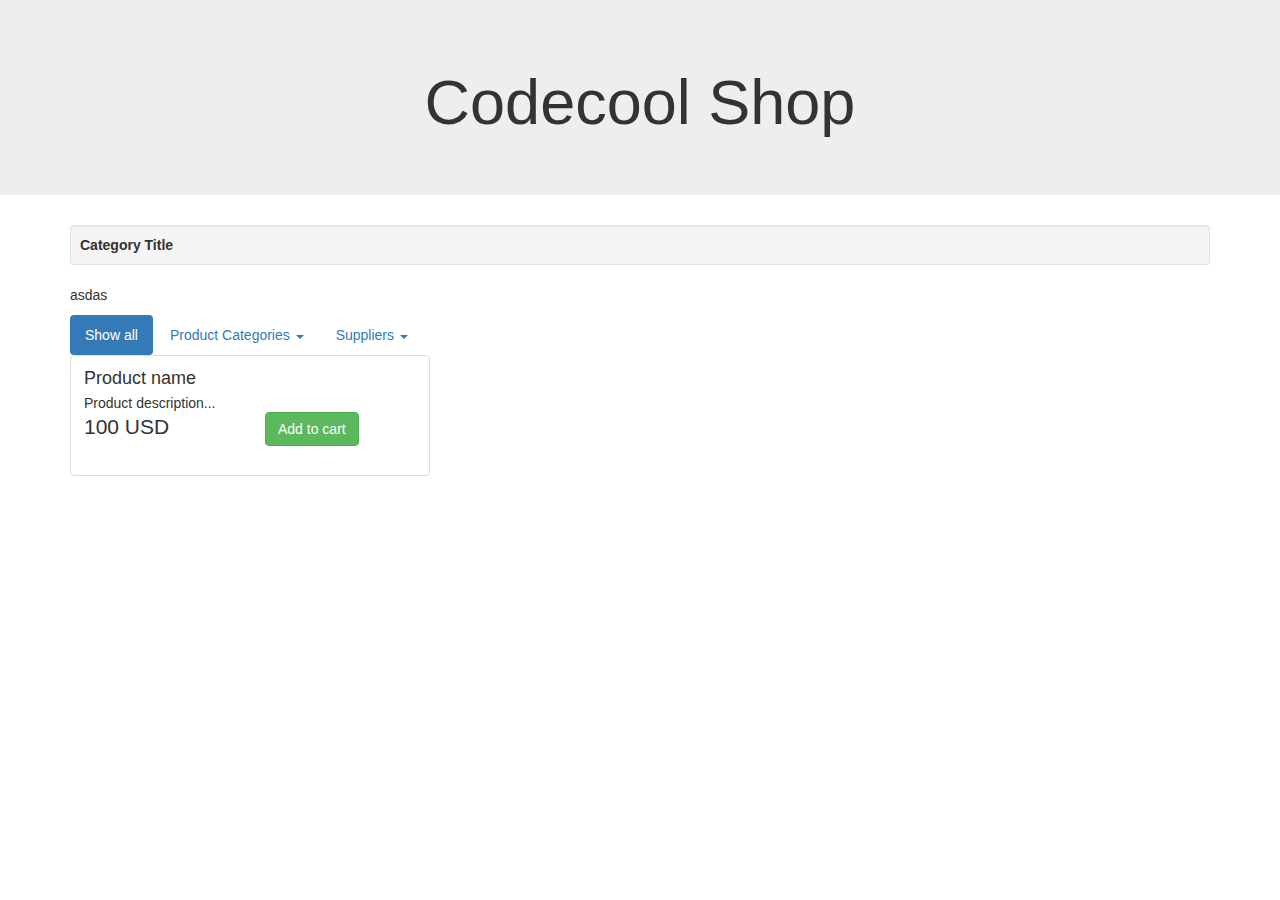
==== target/classes/templates/product/index.html @ b4312de5 "merged with anna" ====
<!doctype html>
<html lang="en" xmlns="http://www.w3.org/1999/xhtml" xmlns:th="http://www.thymeleaf.org">
<head>
    <meta charset="utf-8" />
    <meta name="author" content="Codecool" />
    <meta name="viewport" content="width=device-width, initial-scale=1" />

    <title>Codecool Shop</title>

    <!-- Latest compiled and minified Jquery -->
    <script src="https://code.jquery.com/jquery-3.1.1.min.js"
            integrity="sha256-hVVnYaiADRTO2PzUGmuLJr8BLUSjGIZsDYGmIJLv2b8=" crossorigin="anonymous"></script>

    <!-- Latest compiled and minified CSS -->
    <link rel="stylesheet" href="https://maxcdn.bootstrapcdn.com/bootstrap/3.3.7/css/bootstrap.min.css"
          integrity="sha384-BVYiiSIFeK1dGmJRAkycuHAHRg32OmUcww7on3RYdg4Va+PmSTsz/K68vbdEjh4u" crossorigin="anonymous" />

    <!-- Optional theme -->
    <link rel="stylesheet" href="https://maxcdn.bootstrapcdn.com/bootstrap/3.3.7/css/bootstrap-theme.min.css"
          integrity="sha384-rHyoN1iRsVXV4nD0JutlnGaslCJuC7uwjduW9SVrLvRYooPp2bWYgmgJQIXwl/Sp" crossorigin="anonymous" />

    <!-- Latest compiled and minified JavaScript -->
    <script src="https://maxcdn.bootstrapcdn.com/bootstrap/3.3.7/js/bootstrap.min.js"
            integrity="sha384-Tc5IQib027qvyjSMfHjOMaLkfuWVxZxUPnCJA7l2mCWNIpG9mGCD8wGNIcPD7Txa"
            crossorigin="anonymous"></script>

    <link rel="stylesheet" type="text/css" href="/css/custom.css" />
</head>

<body>

<div class="jumbotron text-center">
    <h1>Codecool Shop</h1>
</div>



<div class="container">
    <div class="well well-sm">
        <strong th:text="${category.name}">Category Title</strong>
    </div>
    <div class="chart">
        <p th:text="${chart}">asdas</p>
    </div>

    <ul class="nav nav-pills">
        <li class="active"><a href="/">Show all</a></li>
        <li class="dropdown">
            <a class="dropdown-toggle" data-toggle="dropdown" href="#" aria-expanded="false">
                Product Categories <span class="caret"></span>
            </a>
            <ul class="dropdown-menu">
                <li><a th:href="@{'~/filter'(id=${cat.getId()},filterBy='productCategory')}" th:each="cat,iterStat : ${categories}" th:text="${cat.name}"></a></li>
            </ul>
        </li>

        <li class="dropdown">
            <a class="dropdown-toggle" data-toggle="dropdown" href="#" aria-expanded="false">
                Suppliers <span class="caret"></span>
            </a>
            <ul class="dropdown-menu">
                <li><a th:href="@{'~/filter'(id=${sup.getId()},filterBy='supplier')}" th:each="sup,iterStat : ${suppliers}" th:text="${sup.name}"></a></li>
            </ul>
        </li>
    </ul>
</div>

    <div class="container">
        <div id="products" class="row list-group">
            <div class="item col-xs-4 col-lg-4" th:each="prod,iterStat : ${products}">
                <div class="thumbnail">
                    <img class="group list-group-image" src="http://placehold.it/400x250/000/fff" th:attr="src='/img/product_' + ${prod.id} + '.jpg'" alt="" />
                    <div class="caption">
                        <h4 class="group inner list-group-item-heading" th:text="${prod.name}">Product name</h4>
                        <p class="group inner list-group-item-text" th:text="${prod.description}">Product description... </p>
                        <div class="row">
                            <div class="col-xs-12 col-md-6">
                                <p class="lead" th:text="${prod.getPrice()}">100 USD</p>
                            </div>
                            <div class="col-xs-12 col-md-6">

                                <a class="btn btn-success" th:href="@{'~/add/' + ${prod.getId()}}">Add to cart</a>
                            </div>
                        </div>
                    </div>
                </div>
            </div>
        </div>
</div>


</body>
</html>
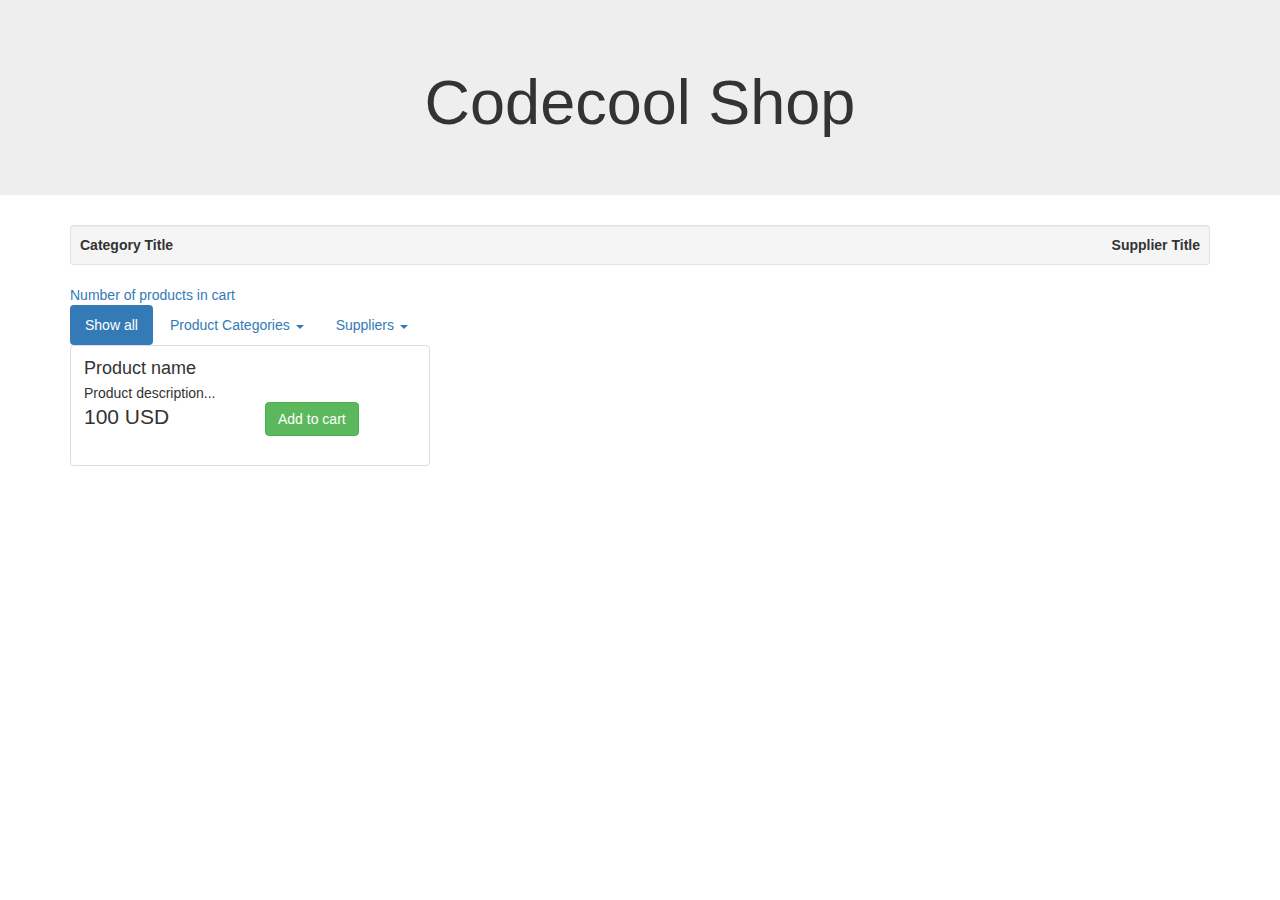
==== commit 262a3512: "can add multiple same products to cart" ====
--- a/target/classes/templates/product/index.html
+++ b/target/classes/templates/product/index.html
@@ -38,9 +38,10 @@
 <div class="container">
     <div class="well well-sm">
         <strong th:text="${category.name}">Category Title</strong>
+        <strong class="pull-right" th:text="${supplier.name}">Supplier Title</strong>
     </div>
     <div class="chart">
-        <p th:text="${chart}">asdas</p>
+        <a th:href="@{http://0.0.0.0:8888/cart}" th:text="${cart}">Number of products in cart</a>
     </div>
 
     <ul class="nav nav-pills">
@@ -50,7 +51,8 @@
                 Product Categories <span class="caret"></span>
             </a>
             <ul class="dropdown-menu">
-                <li><a th:href="@{'~/filter'(id=${cat.getId()},filterBy='productCategory')}" th:each="cat,iterStat : ${categories}" th:text="${cat.name}"></a></li>
+                <li><a href="/">Show all</a></li>
+                <li><a th:href="@{'~/filter'(catId=${cat.getId()})}" th:each="cat,iterStat : ${categories}" th:text="${cat.name}"></a></li>
             </ul>
         </li>
 
@@ -59,7 +61,8 @@
                 Suppliers <span class="caret"></span>
             </a>
             <ul class="dropdown-menu">
-                <li><a th:href="@{'~/filter'(id=${sup.getId()},filterBy='supplier')}" th:each="sup,iterStat : ${suppliers}" th:text="${sup.name}"></a></li>
+                <li><a href="/">Show all</a></li>
+                <li><a th:href="@{'~/filter'(supId=${sup.getId()})}" th:each="sup,iterStat : ${suppliers}" th:text="${sup.name}"></a></li>
             </ul>
         </li>
     </ul>
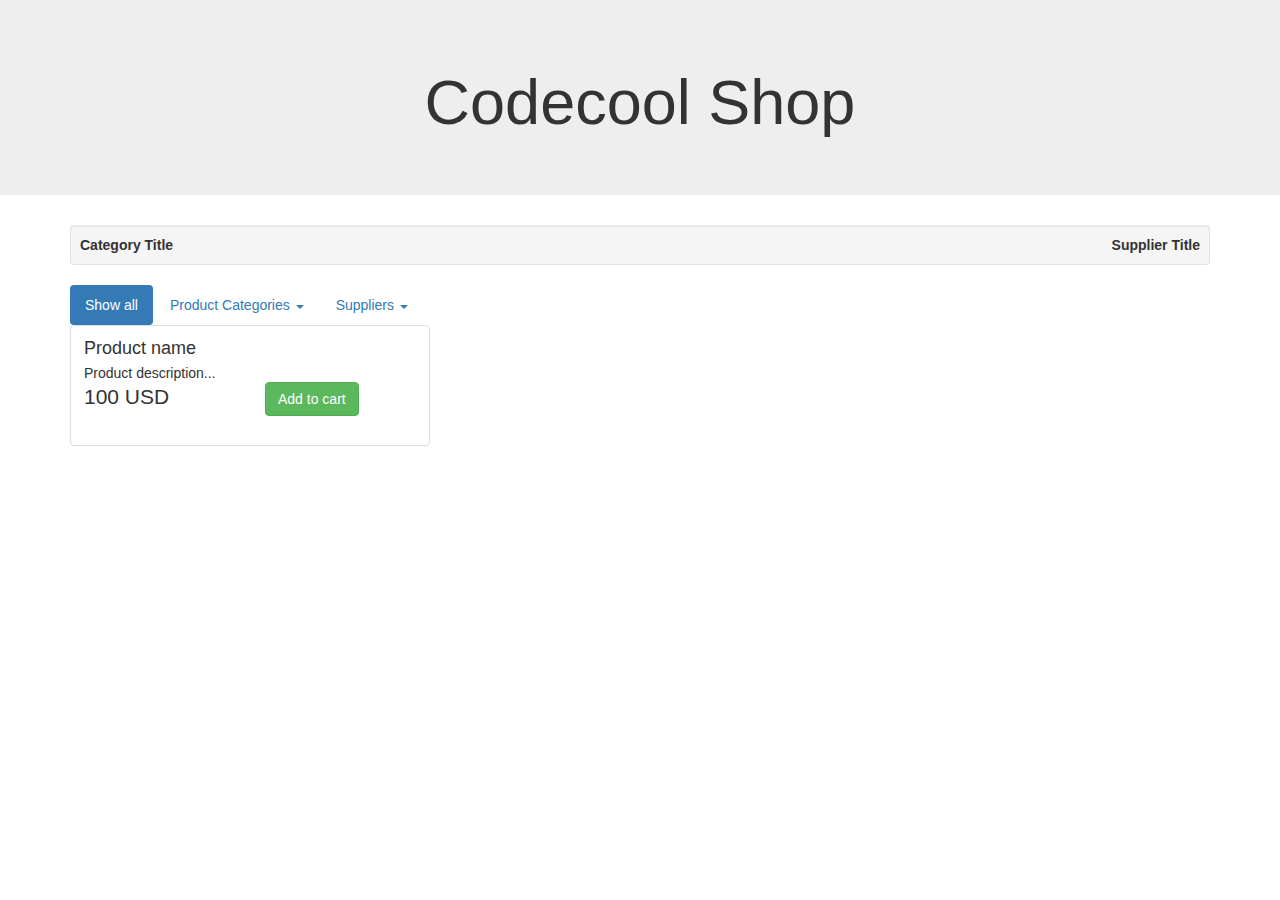
==== commit 4516bab0: "/cart shows currencys, and float mistakes fixed" ====
--- a/target/classes/templates/product/index.html
+++ b/target/classes/templates/product/index.html
@@ -40,9 +40,13 @@
         <strong th:text="${category.name}">Category Title</strong>
         <strong class="pull-right" th:text="${supplier.name}">Supplier Title</strong>
     </div>
-    <div class="chart">
-        <a th:href="@{http://0.0.0.0:8888/cart}" th:text="${cart}">Number of products in cart</a>
-    </div>
+
+    <a th:href="@{~/cart}">
+        <div class="cart">
+            <p id="number_on_cart" th:text="${cart}"></p>
+        </div>
+    </a>
+
 
     <ul class="nav nav-pills">
         <li class="active"><a href="/">Show all</a></li>
@@ -81,8 +85,9 @@
                                 <p class="lead" th:text="${prod.getPrice()}">100 USD</p>
                             </div>
                             <div class="col-xs-12 col-md-6">
-
-                                <a class="btn btn-success" th:href="@{'~/add/' + ${prod.getId()}}">Add to cart</a>
+                                    <!--<input type="hidden" name="id" th:value = "${prod.getId()}"/>-->
+                                    <!--<input type="hidden" name="prevURL" th:value = "${#httpServletRequest.requestURI}"/>-->
+                                    <input th:attr="data-id=${prod.getId()}" class="btn btn-success btn_add_to_cart" type="submit" value="Add to cart"/>
                             </div>
                         </div>
                     </div>
@@ -91,6 +96,6 @@
         </div>
 </div>
 
-
+<script type="text/javascript" src="/JS/script.js" ></script>
 </body>
 </html>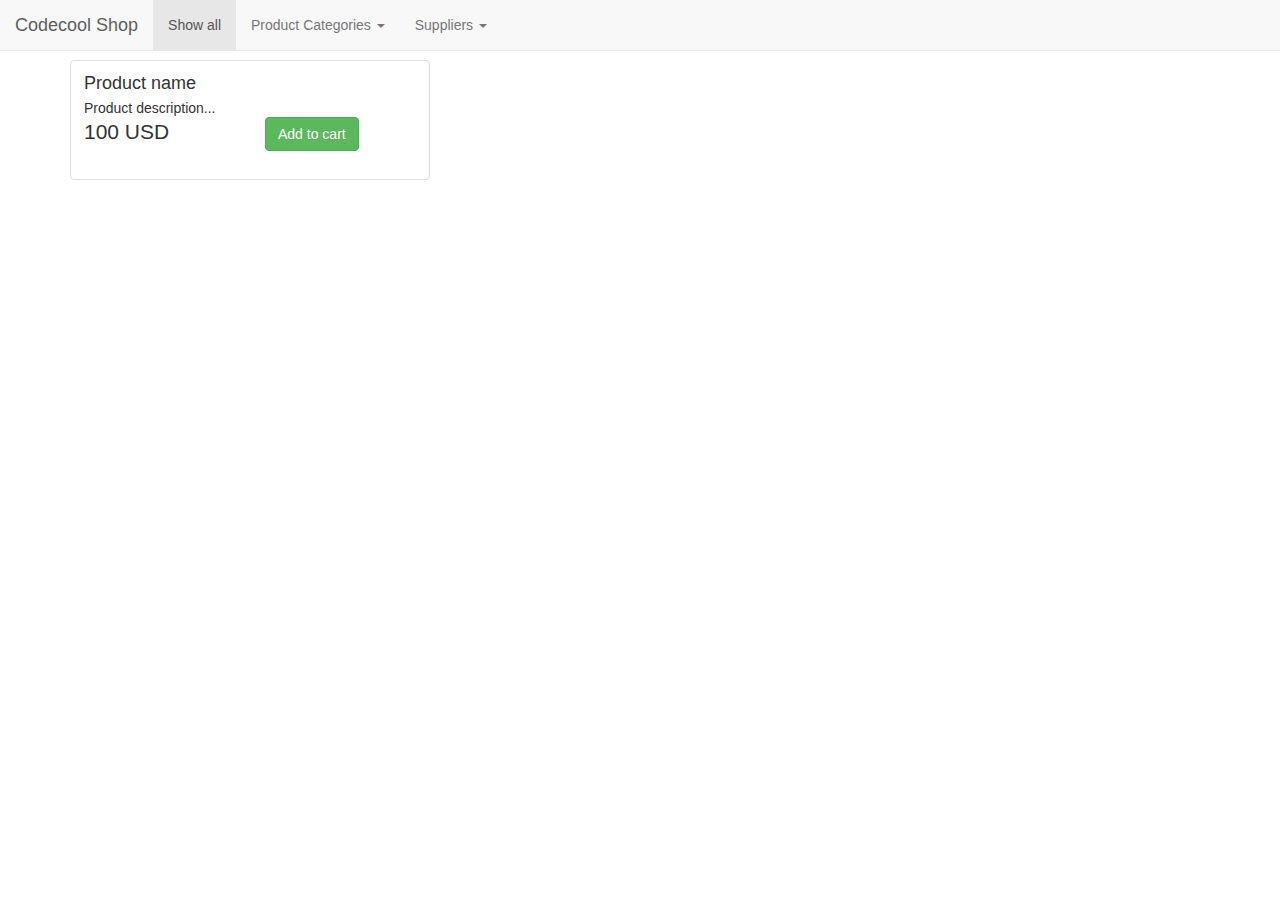
==== commit f2d60a72: "customer and address class made" ====
--- a/target/classes/templates/product/index.html
+++ b/target/classes/templates/product/index.html
@@ -1,9 +1,9 @@
 <!doctype html>
 <html lang="en" xmlns="http://www.w3.org/1999/xhtml" xmlns:th="http://www.thymeleaf.org">
 <head>
-    <meta charset="utf-8" />
-    <meta name="author" content="Codecool" />
-    <meta name="viewport" content="width=device-width, initial-scale=1" />
+    <meta charset="utf-8"/>
+    <meta name="author" content="Codecool"/>
+    <meta name="viewport" content="width=device-width, initial-scale=1"/>
 
     <title>Codecool Shop</title>
 
@@ -13,26 +13,58 @@
 
     <!-- Latest compiled and minified CSS -->
     <link rel="stylesheet" href="https://maxcdn.bootstrapcdn.com/bootstrap/3.3.7/css/bootstrap.min.css"
-          integrity="sha384-BVYiiSIFeK1dGmJRAkycuHAHRg32OmUcww7on3RYdg4Va+PmSTsz/K68vbdEjh4u" crossorigin="anonymous" />
+          integrity="sha384-BVYiiSIFeK1dGmJRAkycuHAHRg32OmUcww7on3RYdg4Va+PmSTsz/K68vbdEjh4u" crossorigin="anonymous"/>
 
     <!-- Optional theme -->
     <link rel="stylesheet" href="https://maxcdn.bootstrapcdn.com/bootstrap/3.3.7/css/bootstrap-theme.min.css"
-          integrity="sha384-rHyoN1iRsVXV4nD0JutlnGaslCJuC7uwjduW9SVrLvRYooPp2bWYgmgJQIXwl/Sp" crossorigin="anonymous" />
+          integrity="sha384-rHyoN1iRsVXV4nD0JutlnGaslCJuC7uwjduW9SVrLvRYooPp2bWYgmgJQIXwl/Sp" crossorigin="anonymous"/>
 
     <!-- Latest compiled and minified JavaScript -->
     <script src="https://maxcdn.bootstrapcdn.com/bootstrap/3.3.7/js/bootstrap.min.js"
             integrity="sha384-Tc5IQib027qvyjSMfHjOMaLkfuWVxZxUPnCJA7l2mCWNIpG9mGCD8wGNIcPD7Txa"
             crossorigin="anonymous"></script>
 
-    <link rel="stylesheet" type="text/css" href="/css/custom.css" />
+    <link rel="stylesheet" type="text/css" href="/css/custom.css"/>
 </head>
 
 <body>
 
-<div class="jumbotron text-center">
-    <h1>Codecool Shop</h1>
-</div>
+<nav class="navbar navbar-default navbar-fixed-top">
+    <div class="navbar-header">
+        <button type="button" class="navbar-toggle" data-toggle="collapse" data-target="#myNavbar">
+            <span class="icon-bar"></span>
+            <span class="icon-bar"></span>
+            <span class="icon-bar"></span>
+        </button>
+        <a class="navbar-brand" href="/">Codecool Shop</a>
+    </div>
+    <div class="collapse navbar-collapse" id="myNavbar">
+        <ul class="nav navbar-nav">
+            <li class="active"><a href="/">Show all</a></li>
+            <li class="dropdown">
+                <a class="dropdown-toggle" data-toggle="dropdown" href="#" aria-expanded="false">
+                    Product Categories <span class="caret"></span>
+                </a>
+                <ul class="dropdown-menu">
+                    <li><a href="/">Show all</a></li>
+                    <li><a th:href="@{'~/filter'(catId=${cat.getId()})}" th:each="cat,iterStat : ${categories}"
+                           th:text="${cat.name}"></a></li>
+                </ul>
+            </li>
 
+            <li class="dropdown">
+                <a class="dropdown-toggle" data-toggle="dropdown" href="#" aria-expanded="false">
+                    Suppliers <span class="caret"></span>
+                </a>
+                <ul class="dropdown-menu">
+                    <li><a href="/">Show all</a></li>
+                    <li><a th:href="@{'~/filter'(supId=${sup.getId()})}" th:each="sup,iterStat : ${suppliers}"
+                           th:text="${sup.name}"></a></li>
+                </ul>
+            </li>
+        </ul>
+    </div>
+</nav>
 
 
 <div class="container">
@@ -46,56 +78,35 @@
             <p id="number_on_cart" th:text="${cart}"></p>
         </div>
     </a>
-
-
-    <ul class="nav nav-pills">
-        <li class="active"><a href="/">Show all</a></li>
-        <li class="dropdown">
-            <a class="dropdown-toggle" data-toggle="dropdown" href="#" aria-expanded="false">
-                Product Categories <span class="caret"></span>
-            </a>
-            <ul class="dropdown-menu">
-                <li><a href="/">Show all</a></li>
-                <li><a th:href="@{'~/filter'(catId=${cat.getId()})}" th:each="cat,iterStat : ${categories}" th:text="${cat.name}"></a></li>
-            </ul>
-        </li>
-
-        <li class="dropdown">
-            <a class="dropdown-toggle" data-toggle="dropdown" href="#" aria-expanded="false">
-                Suppliers <span class="caret"></span>
-            </a>
-            <ul class="dropdown-menu">
-                <li><a href="/">Show all</a></li>
-                <li><a th:href="@{'~/filter'(supId=${sup.getId()})}" th:each="sup,iterStat : ${suppliers}" th:text="${sup.name}"></a></li>
-            </ul>
-        </li>
-    </ul>
 </div>
 
-    <div class="container">
-        <div id="products" class="row list-group">
-            <div class="item col-xs-4 col-lg-4" th:each="prod,iterStat : ${products}">
-                <div class="thumbnail">
-                    <img class="group list-group-image" src="http://placehold.it/400x250/000/fff" th:attr="src='/img/product_' + ${prod.id} + '.jpg'" alt="" />
-                    <div class="caption">
-                        <h4 class="group inner list-group-item-heading" th:text="${prod.name}">Product name</h4>
-                        <p class="group inner list-group-item-text" th:text="${prod.description}">Product description... </p>
-                        <div class="row">
-                            <div class="col-xs-12 col-md-6">
-                                <p class="lead" th:text="${prod.getPrice()}">100 USD</p>
-                            </div>
-                            <div class="col-xs-12 col-md-6">
-                                    <!--<input type="hidden" name="id" th:value = "${prod.getId()}"/>-->
-                                    <!--<input type="hidden" name="prevURL" th:value = "${#httpServletRequest.requestURI}"/>-->
-                                    <input th:attr="data-id=${prod.getId()}" class="btn btn-success btn_add_to_cart" type="submit" value="Add to cart"/>
-                            </div>
+<div class="container">
+    <div id="products" class="row list-group">
+        <div class="item col-xs-4 col-lg-4" th:each="prod,iterStat : ${products}">
+            <div class="thumbnail">
+                <img class="group list-group-image" src="http://placehold.it/400x250/000/fff"
+                     th:attr="src='/img/product_' + ${prod.id} + '.jpg'" alt=""/>
+                <div class="caption">
+                    <h4 class="group inner list-group-item-heading" th:text="${prod.name}">Product name</h4>
+                    <p class="group inner list-group-item-text" th:text="${prod.description}">Product
+                        description... </p>
+                    <div class="row">
+                        <div class="col-xs-12 col-md-6">
+                            <p class="lead" th:text="${prod.getPrice()}">100 USD</p>
+                        </div>
+                        <div class="col-xs-12 col-md-6">
+                            <!--<input type="hidden" name="id" th:value = "${prod.getId()}"/>-->
+                            <!--<input type="hidden" name="prevURL" th:value = "${#httpServletRequest.requestURI}"/>-->
+                            <input th:attr="data-id=${prod.getId()}" class="btn btn-success btn_add_to_cart"
+                                   type="submit" value="Add to cart"/>
                         </div>
                     </div>
                 </div>
             </div>
         </div>
+    </div>
 </div>
 
-<script type="text/javascript" src="/JS/script.js" ></script>
+<script type="text/javascript" src="/JS/script.js"></script>
 </body>
 </html>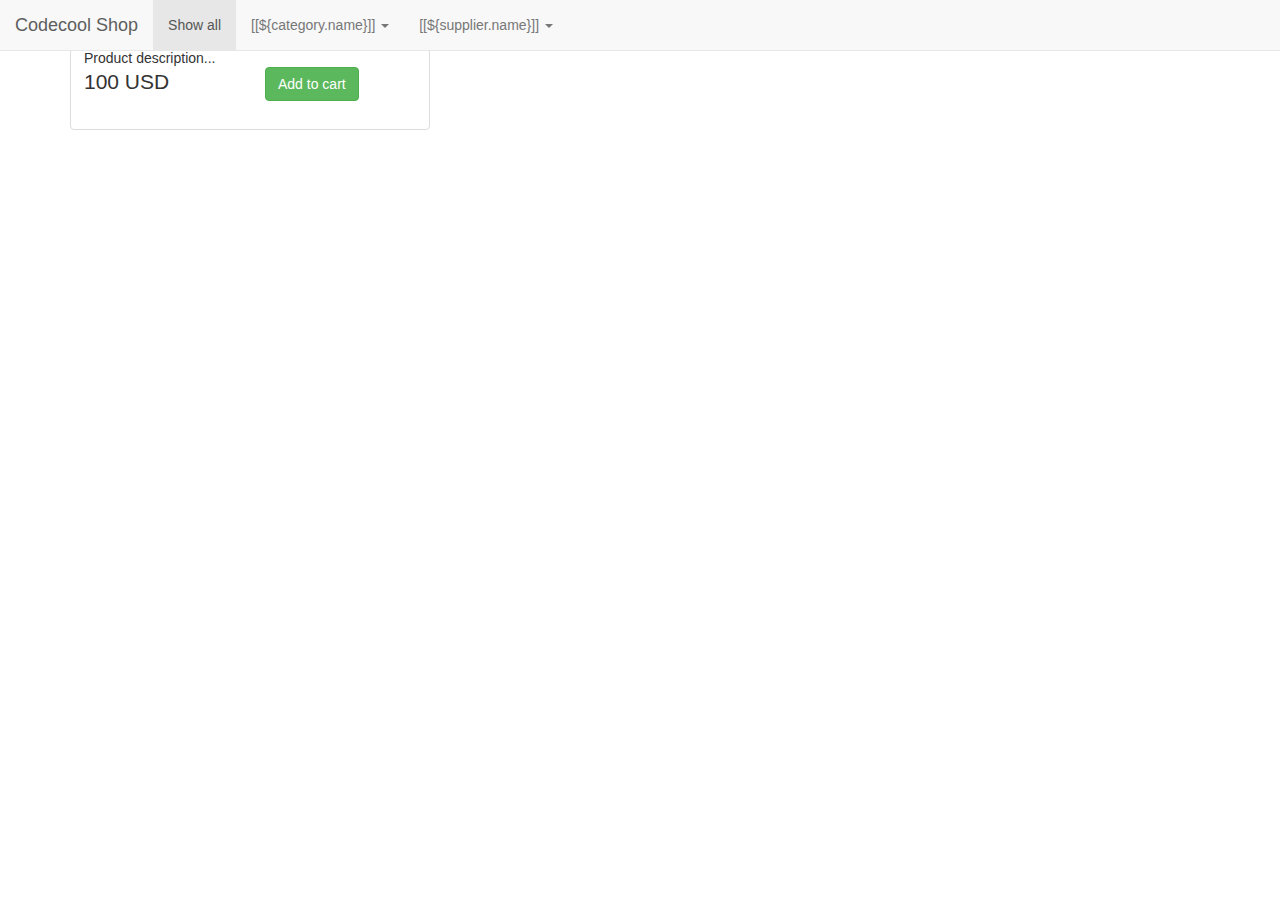
==== commit e4b790d4: "init_db implemented (generates tables:product, product_categories, suppliers)" ====
--- a/target/classes/templates/product/index.html
+++ b/target/classes/templates/product/index.html
@@ -30,48 +30,50 @@
 <body>
 
 <nav class="navbar navbar-default navbar-fixed-top">
-    <div class="navbar-header">
-        <button type="button" class="navbar-toggle" data-toggle="collapse" data-target="#myNavbar">
-            <span class="icon-bar"></span>
-            <span class="icon-bar"></span>
-            <span class="icon-bar"></span>
-        </button>
-        <a class="navbar-brand" href="/">Codecool Shop</a>
-    </div>
-    <div class="collapse navbar-collapse" id="myNavbar">
-        <ul class="nav navbar-nav">
-            <li class="active"><a href="/">Show all</a></li>
-            <li class="dropdown">
-                <a class="dropdown-toggle" data-toggle="dropdown" href="#" aria-expanded="false">
-                    Product Categories <span class="caret"></span>
-                </a>
-                <ul class="dropdown-menu">
-                    <li><a href="/">Show all</a></li>
-                    <li><a th:href="@{'~/filter'(catId=${cat.getId()})}" th:each="cat,iterStat : ${categories}"
-                           th:text="${cat.name}"></a></li>
-                </ul>
-            </li>
+    <div class="container-fluid">
+        <div class="navbar-header">
+            <button type="button" class="navbar-toggle" data-toggle="collapse" data-target="#myNavbar">
+                <span class="icon-bar"></span>
+                <span class="icon-bar"></span>
+                <span class="icon-bar"></span>
+            </button>
+            <a class="navbar-brand" href="/">Codecool Shop</a>
+        </div>
+        <div class="collapse navbar-collapse" id="myNavbar">
+            <ul class="nav navbar-nav">
+                <li class="active"><a href="/">Show all</a></li>
+                <li class="dropdown">
+                    <a class="dropdown-toggle" data-toggle="dropdown" href="#" aria-expanded="false" th:inline="text">
+                        [[${category.name}]] <span class="caret"></span>
+                    </a>
+                    <ul class="dropdown-menu">
+                        <li><a href="/">Show all</a></li>
+                        <li><a th:href="@{'~/filter'(catId=${cat.getId()})}" th:each="cat,iterStat : ${categories}"
+                               th:text="${cat.name}"></a></li>
+                    </ul>
+                </li>
 
-            <li class="dropdown">
-                <a class="dropdown-toggle" data-toggle="dropdown" href="#" aria-expanded="false">
-                    Suppliers <span class="caret"></span>
-                </a>
-                <ul class="dropdown-menu">
-                    <li><a href="/">Show all</a></li>
-                    <li><a th:href="@{'~/filter'(supId=${sup.getId()})}" th:each="sup,iterStat : ${suppliers}"
-                           th:text="${sup.name}"></a></li>
-                </ul>
-            </li>
-        </ul>
+                <li class="dropdown">
+                    <a class="dropdown-toggle" data-toggle="dropdown" href="#" aria-expanded="false"  th:inline="text">
+                        [[${supplier.name}]] <span class="caret"></span>
+                    </a>
+                    <ul class="dropdown-menu">
+                        <li><a href="/">Show all</a></li>
+                        <li><a th:href="@{'~/filter'(supId=${sup.getId()})}" th:each="sup,iterStat : ${suppliers}"
+                               th:text="${sup.name}"></a></li>
+                    </ul>
+                </li>
+            </ul>
+        </div>
     </div>
 </nav>
 
 
-<div class="container">
-    <div class="well well-sm">
-        <strong th:text="${category.name}">Category Title</strong>
-        <strong class="pull-right" th:text="${supplier.name}">Supplier Title</strong>
-    </div>
+<div class="container" id="after_navbar">
+    <!--<div class="well well-sm">-->
+        <!--<strong th:text="${category.name}">Category Title</strong>-->
+        <!--<strong class="pull-right" th:text="${supplier.name}">Supplier Title</strong>-->
+    <!--</div>-->
 
     <a th:href="@{~/cart}">
         <div class="cart">
@@ -80,8 +82,8 @@
     </a>
 </div>
 
-<div class="container">
-    <div id="products" class="row list-group">
+<div class="container" id="products">
+    <div class="row list-group">
         <div class="item col-xs-4 col-lg-4" th:each="prod,iterStat : ${products}">
             <div class="thumbnail">
                 <img class="group list-group-image" src="http://placehold.it/400x250/000/fff"
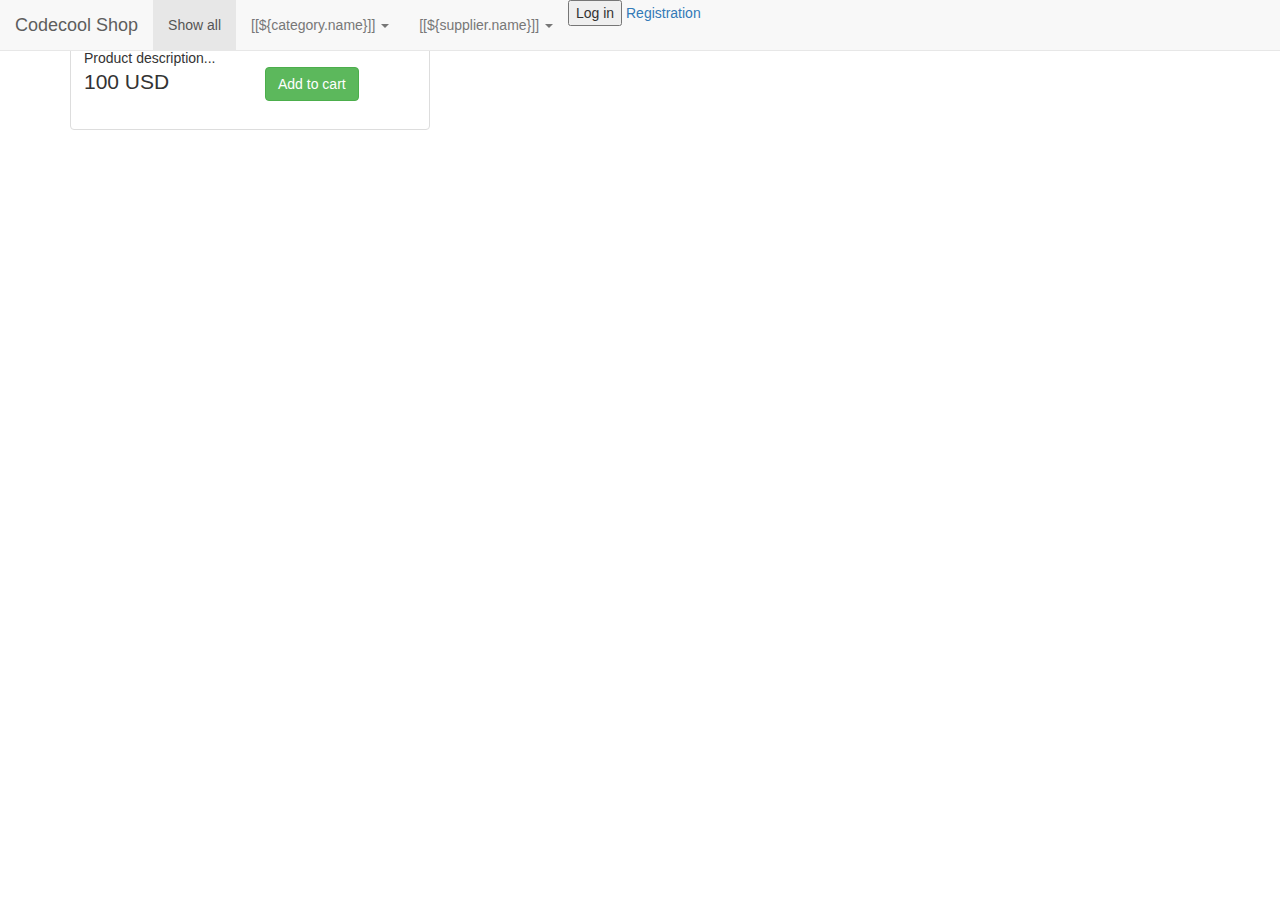
==== commit fe95e78d: "SendEmail testing" ====
--- a/target/classes/templates/product/index.html
+++ b/target/classes/templates/product/index.html
@@ -64,6 +64,8 @@
                     </ul>
                 </li>
             </ul>
+            <button class="log" id="LogInBtn">Log in</button>
+            <a class="log active">Registration</a>
         </div>
     </div>
 </nav>
@@ -87,7 +89,7 @@
         <div class="item col-xs-4 col-lg-4" th:each="prod,iterStat : ${products}">
             <div class="thumbnail">
                 <img class="group list-group-image" src="http://placehold.it/400x250/000/fff"
-                     th:attr="src='/img/product_' + ${prod.id} + '.jpg'" alt=""/>
+                     th:attr="src='/img/' + ${prod.imageSource} + '.jpg'" alt=""/>
                 <div class="caption">
                     <h4 class="group inner list-group-item-heading" th:text="${prod.name}">Product name</h4>
                     <p class="group inner list-group-item-text" th:text="${prod.description}">Product
@@ -109,6 +111,18 @@
     </div>
 </div>
 
+<!--LogIn modal-->
+<div id="LogIn" class="modal">
+    <div class="modal-content">
+        <span class="close">x</span>
+        <form>
+            <input type="text" placeholder="user name"/>
+            <input type="password" placeholder="password"/>
+            <input type="submit" value="log in"/>
+        </form>
+    </div>
+</div>
+
 <script type="text/javascript" src="/JS/script.js"></script>
 </body>
 </html>